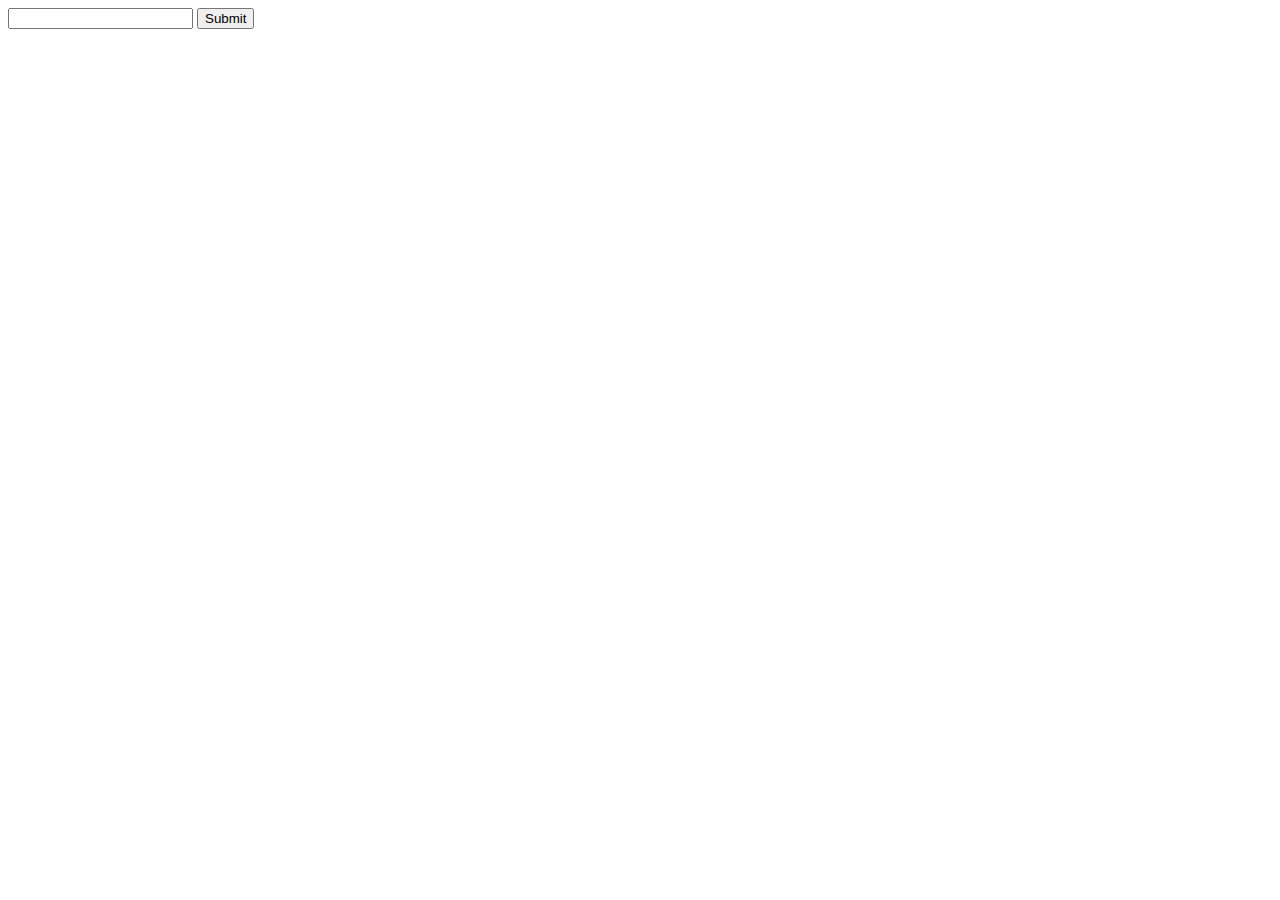
==== loginform.html @ f077e38d "form extension" ====
<!DOCTYPE html>
<html lang="en">
<head>
    <meta charset="UTF-8">
    <meta http-equiv="X-UA-Compatible" content="IE=edge">
    <meta name="viewport" content="width=device-width, initial-scale=1.0">
    <title>Document</title>
</head>
<body>
    <form action="">
        <input type="text">
        <button>Submit</button>
    </form>
</body>
</html>
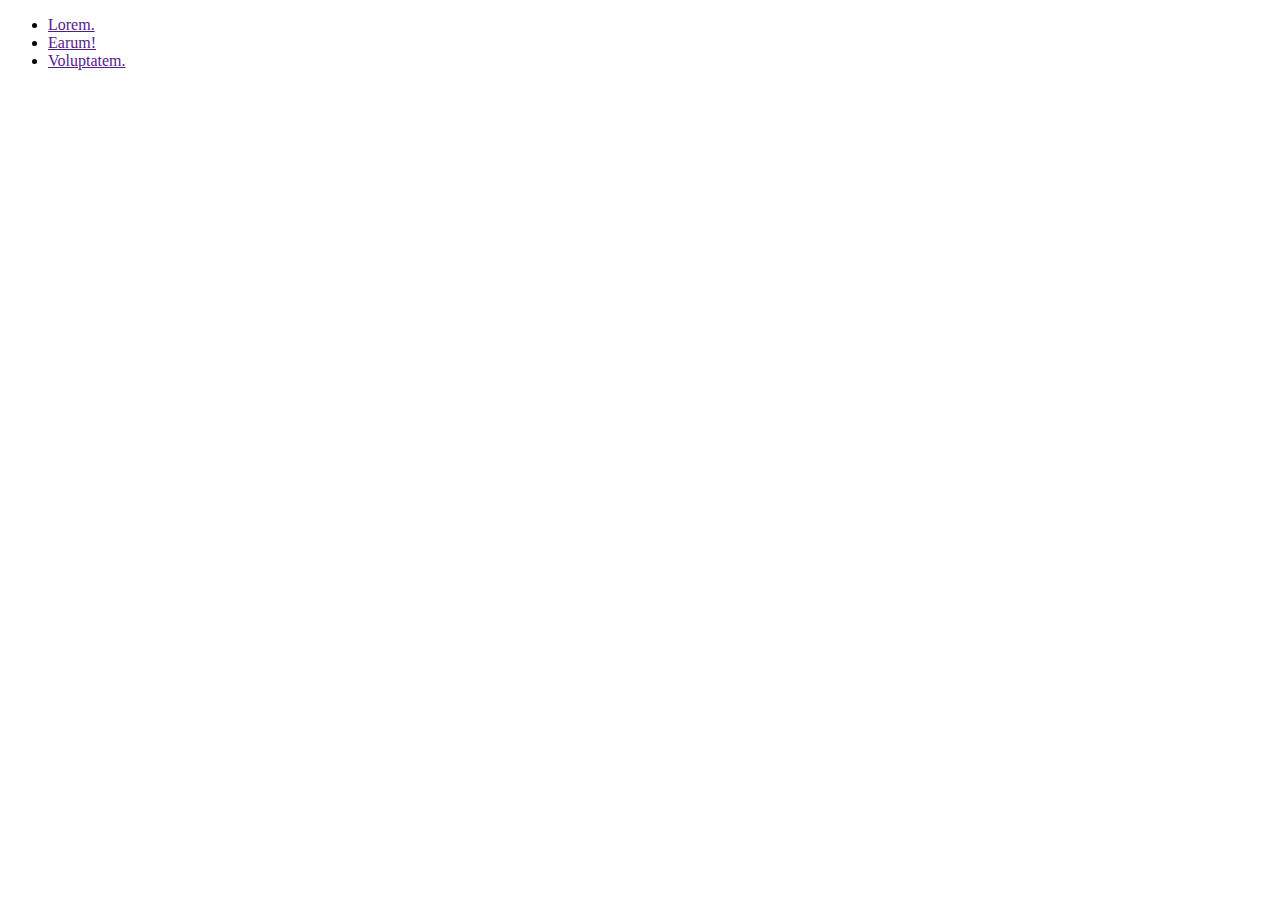
==== commit 0166fbf2: "link yapısı eklendi" ====
--- a/loginform.html
+++ b/loginform.html
@@ -7,9 +7,10 @@
     <title>Document</title>
 </head>
 <body>
-    <form action="">
-        <input type="text">
-        <button>Submit</button>
-    </form>
+    <ul>
+        <li><a href="">Lorem.</a></li>
+        <li><a href="">Earum!</a></li>
+        <li><a href="">Voluptatem.</a></li>
+    </ul>
 </body>
 </html>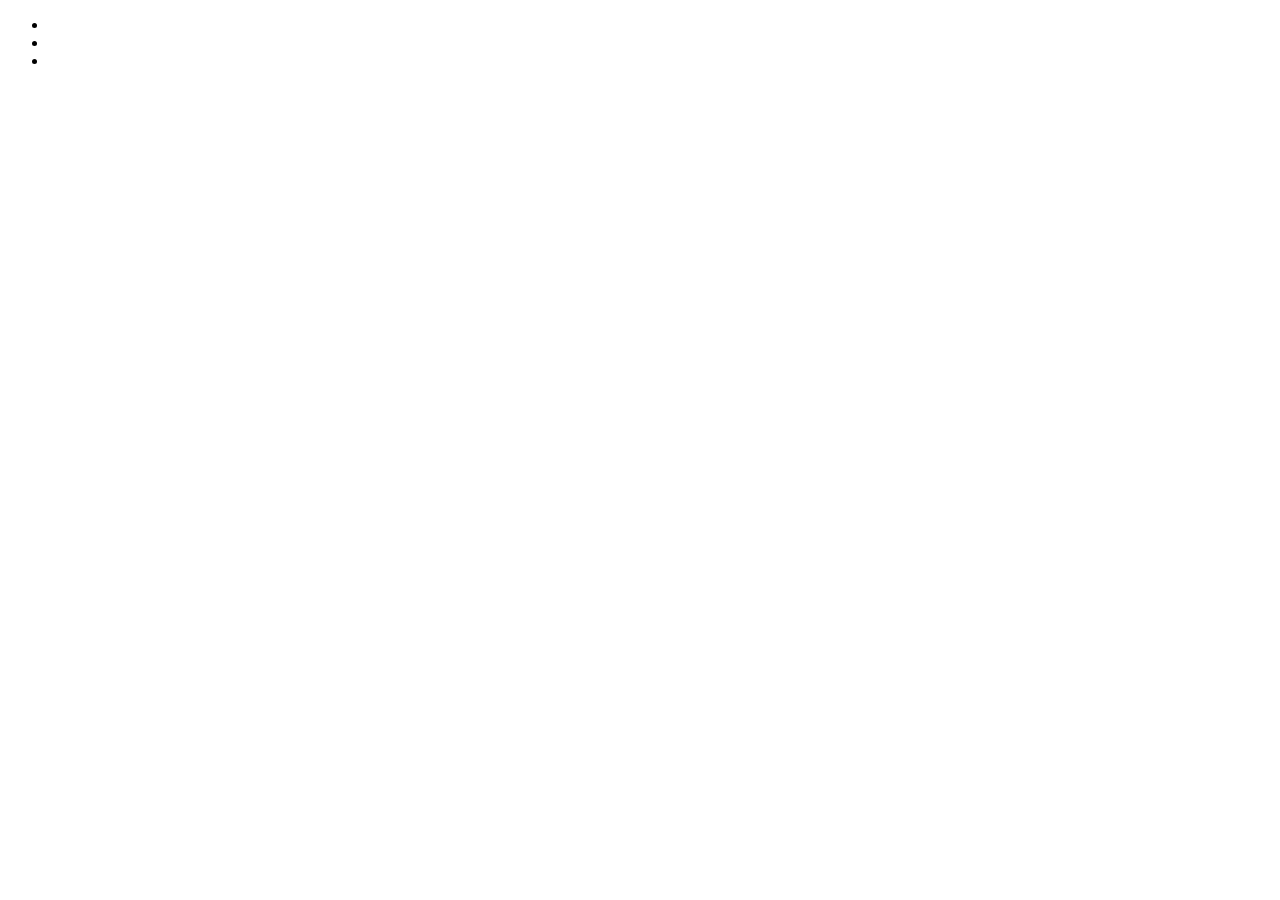
==== commit 3ba5dddb: "loginform değiştirildi" ====
--- a/loginform.html
+++ b/loginform.html
@@ -8,9 +8,17 @@
 </head>
 <body>
     <ul>
-        <li><a href="">Lorem.</a></li>
-        <li><a href="">Earum!</a></li>
-        <li><a href="">Voluptatem.</a></li>
+        <li>
+            <a href=""></a>
+        </li>
+
+        <li>
+            <a href=""></a>
+        </li>
+
+        <li>
+            <a href=""></a>
+        </li>
     </ul>
 </body>
 </html>